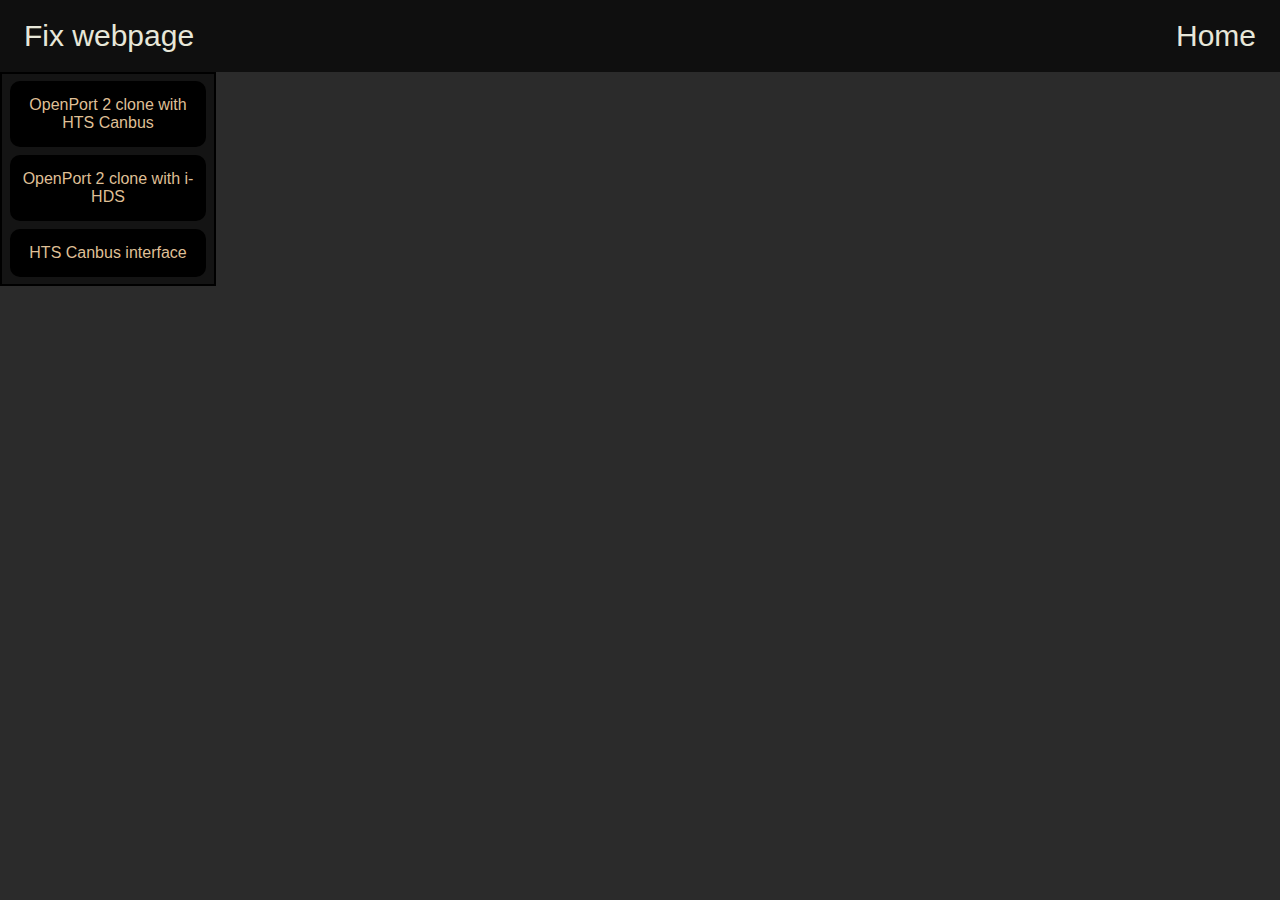
==== index.html @ 13d98e4c "Rename wiki.html to index.html" ====
<html>
<head>
    <title>FixFel wiki</title>
    <link rel="stylesheet" href="mystyle.css">
    <link rel="apple-touch-icon" sizes="180x180" href="/apple-touch-icon.png">
    <link rel="icon" type="image/png" sizes="32x32" href="/favicon-32x32.png">
    <link rel="icon" type="image/png" sizes="16x16" href="/favicon-16x16.png">
    <link rel="manifest" href="/site.webmanifest">
</head>
<body>
    <TopBar>
        <div class="TopBar2">Fix webpage</div>
        <div class="TopBar2">Home</div>
    </TopBar>
    <SideBar>
        <a class="SideBarButton" href="/OpenPort_w_HTS-Canbus.html">OpenPort 2 clone with HTS Canbus</a>
        <a class="SideBarButton" href="/OpenPort_w_i-HDS.html">OpenPort 2 clone with i-HDS</a>
        <a class="SideBarButton" href="/HTS_Canbus_interface.html">HTS Canbus interface</a>
        <!--a class="SideBarButton" href="/---.html">---</a-->
    </SideBar>

</body>
</html>
---- mystyle.css ----
body {
    margin: 0;  
    background-color: rgb(43, 43, 43);   
    color: rgb(231, 231, 217);
    display: flex;
    flex-wrap: wrap;
    align-content: flex-start;
    font-family: 'Franklin Gothic Medium', 'Arial Narrow', Arial, sans-serif;
}
TopBar {
    width: 100%;
    padding: 6 14;
    background-color: rgb(15, 15, 15);
    height: 60px;
    font-size: 30px;
    display: flex;
    justify-content: space-between;
    align-items: center;
}
.TopBar2 {
    margin: 0 10;
}
SideBar {
    width: 200px;
    padding: 3 6;
    background-color: rgb(20, 20, 20);
    border: 2px solid rgb(0, 0, 0);
    font-size: 30px;
    display: flex;
    justify-content: flex-start;
    flex-wrap: wrap;
    flex-direction: column;
}
a.SideBarButton:hover {
    background-color: rgb(24, 24, 24);
}
a.SideBarButton {
    border: none;
    border-radius: 10px;
    color: inherit;
    background-color: black;
    padding: 15px 8px;
    text-align: center;
    text-decoration: none;
    font-size: 16px;
    margin: 4px 2px;
    transition: 0.3s;
}
.HomeB {
    padding: 50 10;
}
main {
    padding: 18px;
}
hr { 
    display: block;
    margin-top: 1em;
    margin-bottom: 0.5em;
    margin-left: auto;
    margin-right: auto;
    border-style: inset;
    border-width: 1px;
} 
a:link, a:visited {
    color: rgb(223, 191, 149);
}
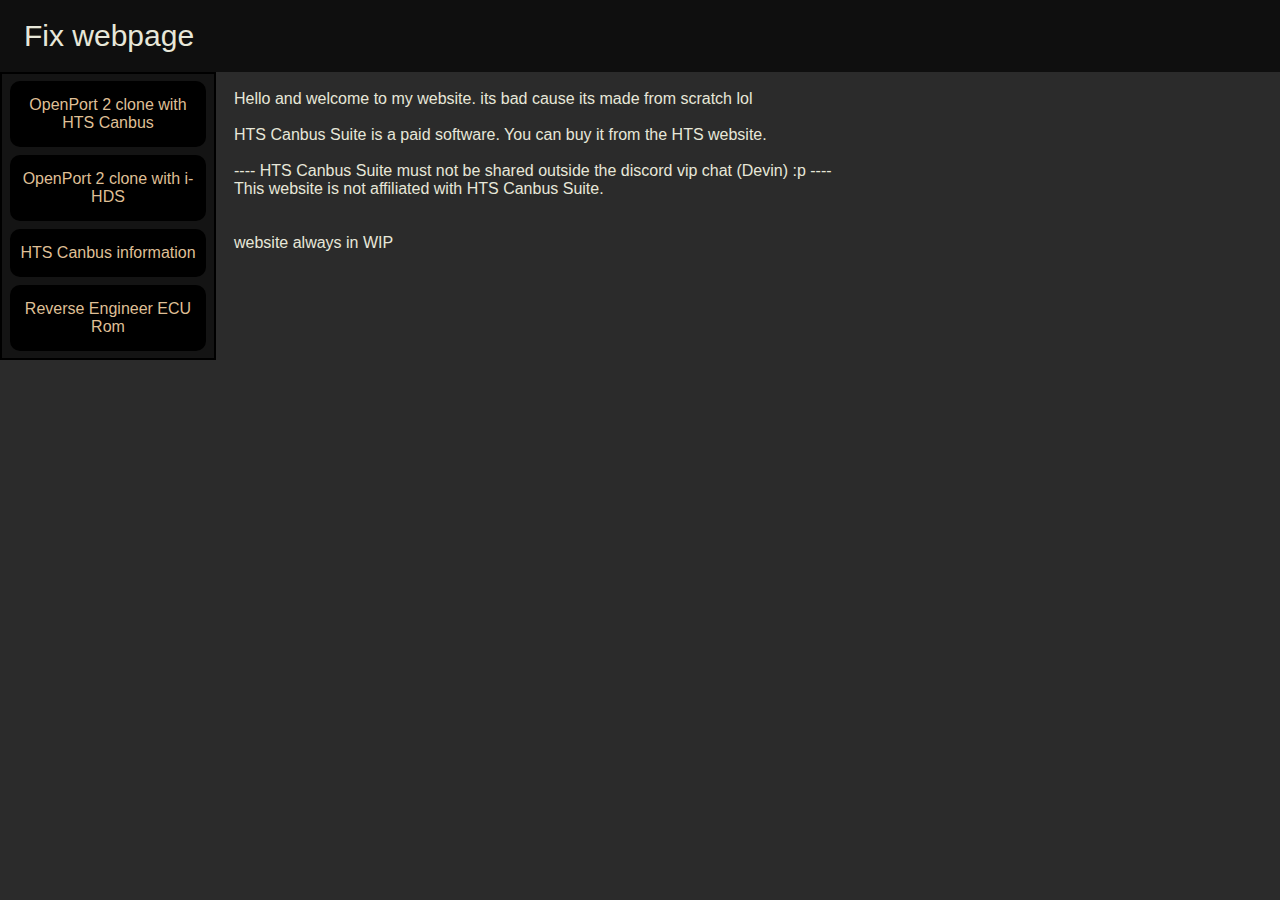
==== commit 9c3dbfe6: "new" ====
--- a/index.html
+++ b/index.html
@@ -1,23 +1,44 @@
 <html>
 <head>
-    <title>FixFel wiki</title>
+    <title>Fix webpage</title>
     <link rel="stylesheet" href="mystyle.css">
-    <link rel="apple-touch-icon" sizes="180x180" href="/apple-touch-icon.png">
+    <!--link rel="apple-touch-icon" sizes="180x180" href="/apple-touch-icon.png">
     <link rel="icon" type="image/png" sizes="32x32" href="/favicon-32x32.png">
     <link rel="icon" type="image/png" sizes="16x16" href="/favicon-16x16.png">
-    <link rel="manifest" href="/site.webmanifest">
+    <link rel="manifest" href="/site.webmanifest"-->
 </head>
 <body>
     <TopBar>
         <div class="TopBar2">Fix webpage</div>
-        <div class="TopBar2">Home</div>
+        <!--div class="TopBar2">Home</div-->
     </TopBar>
     <SideBar>
-        <a class="SideBarButton" href="/OpenPort_w_HTS-Canbus.html">OpenPort 2 clone with HTS Canbus</a>
-        <a class="SideBarButton" href="/OpenPort_w_i-HDS.html">OpenPort 2 clone with i-HDS</a>
-        <a class="SideBarButton" href="/HTS_Canbus_interface.html">HTS Canbus interface</a>
-        <!--a class="SideBarButton" href="/---.html">---</a-->
+        <a class="SideBarButton" style="cursor: no-drop;" href="/OpenPort_w_HTS-Canbus.html">OpenPort 2 clone with HTS Canbus</a>
+        <a class="SideBarButton" style="cursor: no-drop;" href="/OpenPort_w_i-HDS.html">OpenPort 2 clone with i-HDS</a>
+        <a class="SideBarButton" href="/HTS_Canbus_interface.html">HTS Canbus information</a>
+        <a class="SideBarButton" style="cursor: no-drop;" href="/Reverse_Engineer.html">Reverse Engineer ECU Rom</a>
     </SideBar>
-
+    <main>
+            Hello and welcome to my website. its bad cause its made from scratch lol
+            <br><br>HTS Canbus Suite is a paid software. You can buy it from the HTS website.
+            <br><br>---- HTS Canbus Suite  must not be shared outside the discord vip chat (Devin) :p ----
+            <br>This website is not affiliated with HTS Canbus Suite.
+            <br><br><br> website always in WIP
+            
+    </main>
 </body>
 </html>
+
+
+
+
+<!--
+
+other pages:
+https://www.fk8.wiki/Hondata_Tuning_Guide#Flashing
+
+
+
+
+
+-->--- a/mystyle.css
+++ b/mystyle.css
@@ -45,9 +45,10 @@
     font-size: 16px;
     margin: 4px 2px;
     transition: 0.3s;
+    
 }
 .HomeB {
-    padding: 50 10;
+    padding: 10 30 !important;
 }
 main {
     padding: 18px;
@@ -63,4 +64,14 @@
 } 
 a:link, a:visited {
     color: rgb(223, 191, 149);
+}
+h3 {
+    margin-block-start: 1em;
+    margin-block-end: 0.5em;
+    margin-inline-start: 1em;
+}
+m {
+    background-color: rgb(20, 20, 20);
+    color: inherit;
+    padding: 1px;
 }